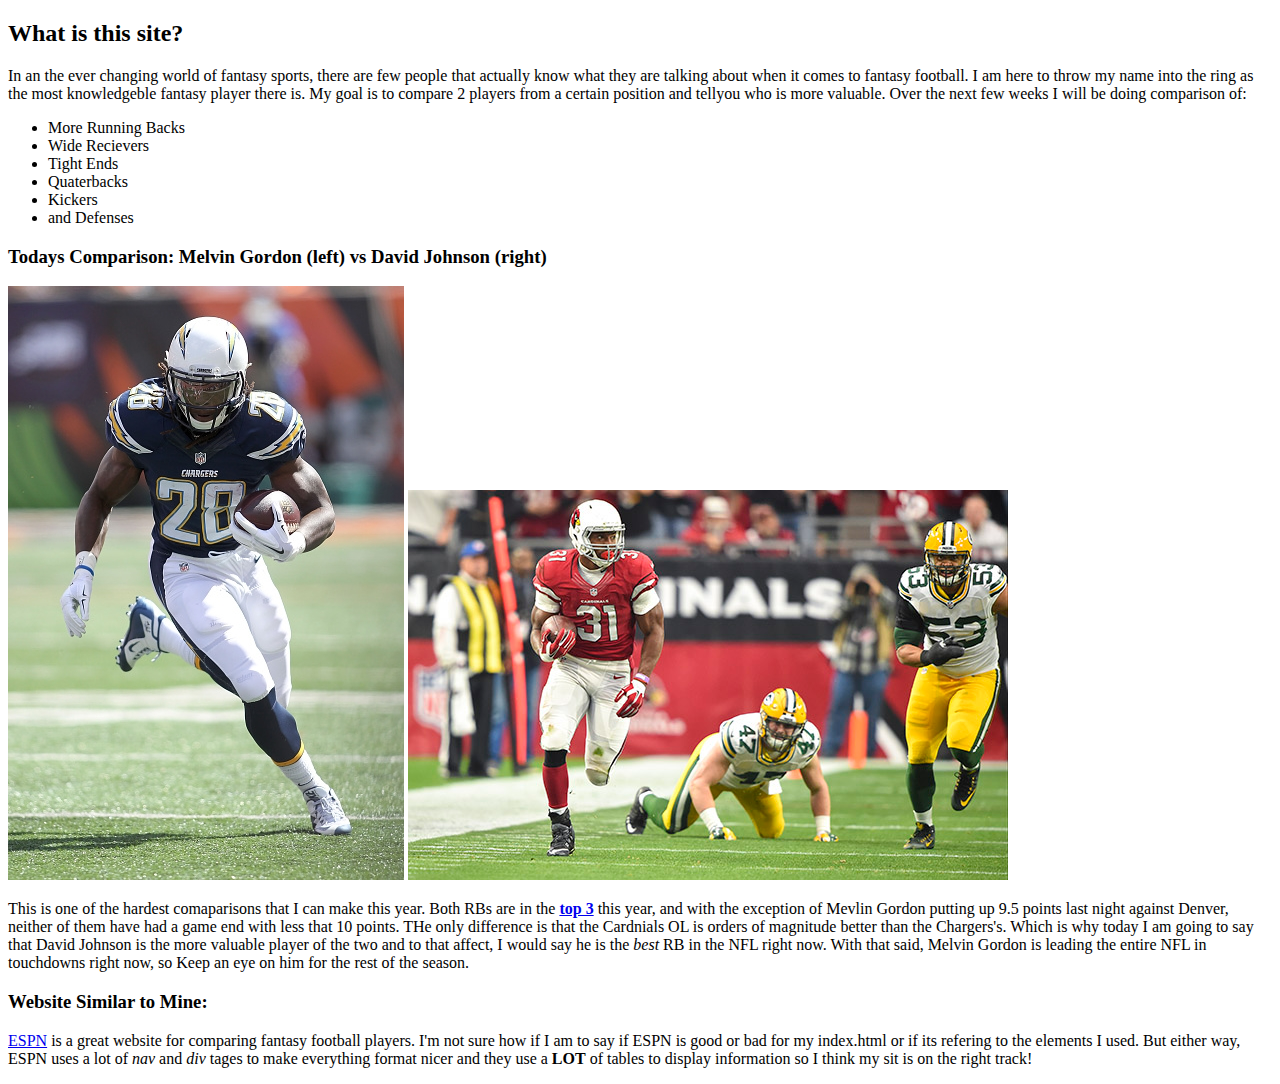
==== index.html @ 268d8ea7 "adding website similar to mine" ====
<!DOCTYPE html>
<html>
<head>
	<title>Football Player Comparison</title>
	
	<div>
	<h2>What is this site?</h2>
	<p>In an the ever changing world of fantasy sports, there are few people that actually know what they are talking about when it comes to fantasy football.  I am here to throw my name into the ring as the most knowledgeble fantasy player there is. My goal is to compare 2 players from a certain position and tellyou who is more valuable.  Over the next few weeks I will be doing comparison of:

	<ul>
		<li>More Running Backs</li>
		<li>Wide Recievers</li>
		<li>Tight Ends</li>
		<li>Quaterbacks</li>
		<li>Kickers</li>
		<li>and Defenses</li>
	</ul>
	</p>
	</div>
	<div>
		<h3>Todays Comparison: Melvin Gordon (left) vs David Johnson (right)</h3>
	</div>
	<img src="images/melvin_gordon.jpg" alt="http://blackedoutsports.sportsblog.com/posts/10180260/what-s-next-for-the-san-diego-chargers-.html">
	<img src="images/david_johnson.jpg" alt="http://www.azcardinals.com/news-and-events/article-2/No-Nerves-For-David-Johnson/7a2e97d9-eae3-46d7-9bc8-d0fc23a32eeb">
</head>
<body>
<div>
<p>This is one of the hardest comaparisons that I can make this year.  Both RBs are in the <b><a href="top_3.html">top 3</a></b> this year, and with the exception of Mevlin Gordon putting up 9.5 points last night against Denver, neither of them have had a game end with less that 10 points.  THe only difference is that the Cardnials OL is orders of magnitude better than the Chargers's.  Which is why today I am going to say that David Johnson is the more valuable player of the two and to that affect, I would say he is the <i>best</i> RB in the NFL right now. With that said, Melvin Gordon is leading the entire NFL in touchdowns right now, so Keep an eye on him for the rest of the season.
</p>
</div>
<div>
<h3>Website Similar to Mine:</h3>
	<p><a href="http://www.espn.com">ESPN</a> is a great website for comparing fantasy football players.  I'm not sure how if I am to say if ESPN is good or bad for my index.html or if its refering to the elements I used.  But either way, ESPN uses a lot of <i>nav</i> and <i>div</i> tages to make everything format nicer and they use a <b>LOT</b> of tables to display information so I think my sit is on the right track!</p>
</div>

</body>
</html>
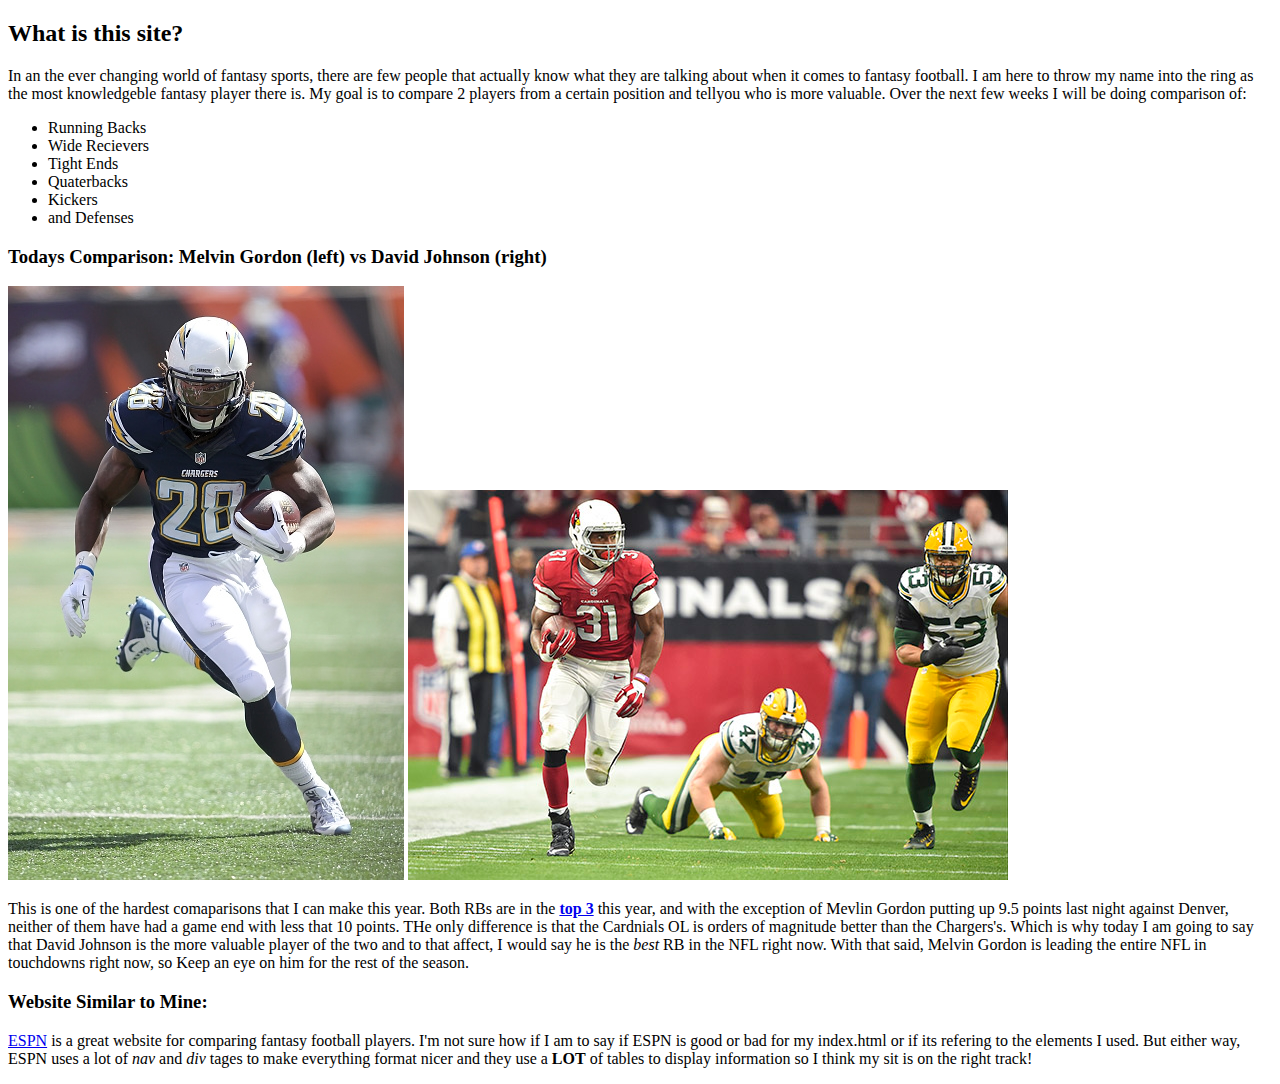
==== commit 23a03353: "chage wording in index" ====
--- a/index.html
+++ b/index.html
@@ -8,7 +8,7 @@
 	<p>In an the ever changing world of fantasy sports, there are few people that actually know what they are talking about when it comes to fantasy football.  I am here to throw my name into the ring as the most knowledgeble fantasy player there is. My goal is to compare 2 players from a certain position and tellyou who is more valuable.  Over the next few weeks I will be doing comparison of:
 
 	<ul>
-		<li>More Running Backs</li>
+		<li>Running Backs</li>
 		<li>Wide Recievers</li>
 		<li>Tight Ends</li>
 		<li>Quaterbacks</li>
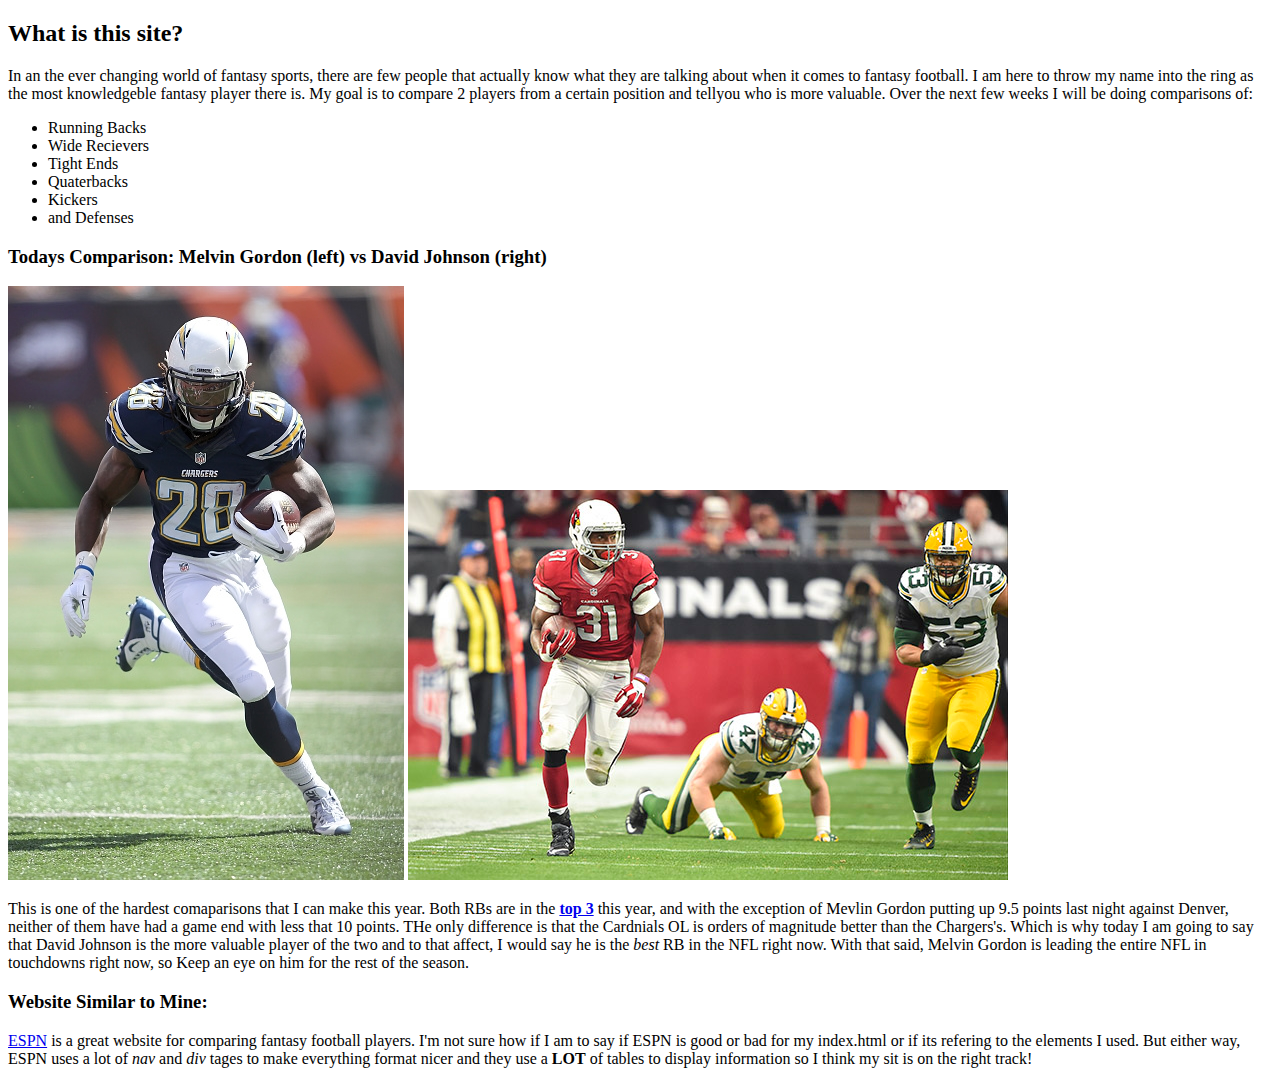
==== commit 89c6c14b: "wording change in index" ====
--- a/index.html
+++ b/index.html
@@ -5,7 +5,7 @@
 	
 	<div>
 	<h2>What is this site?</h2>
-	<p>In an the ever changing world of fantasy sports, there are few people that actually know what they are talking about when it comes to fantasy football.  I am here to throw my name into the ring as the most knowledgeble fantasy player there is. My goal is to compare 2 players from a certain position and tellyou who is more valuable.  Over the next few weeks I will be doing comparison of:
+	<p>In an the ever changing world of fantasy sports, there are few people that actually know what they are talking about when it comes to fantasy football.  I am here to throw my name into the ring as the most knowledgeble fantasy player there is. My goal is to compare 2 players from a certain position and tellyou who is more valuable.  Over the next few weeks I will be doing comparisons of:
 
 	<ul>
 		<li>Running Backs</li>
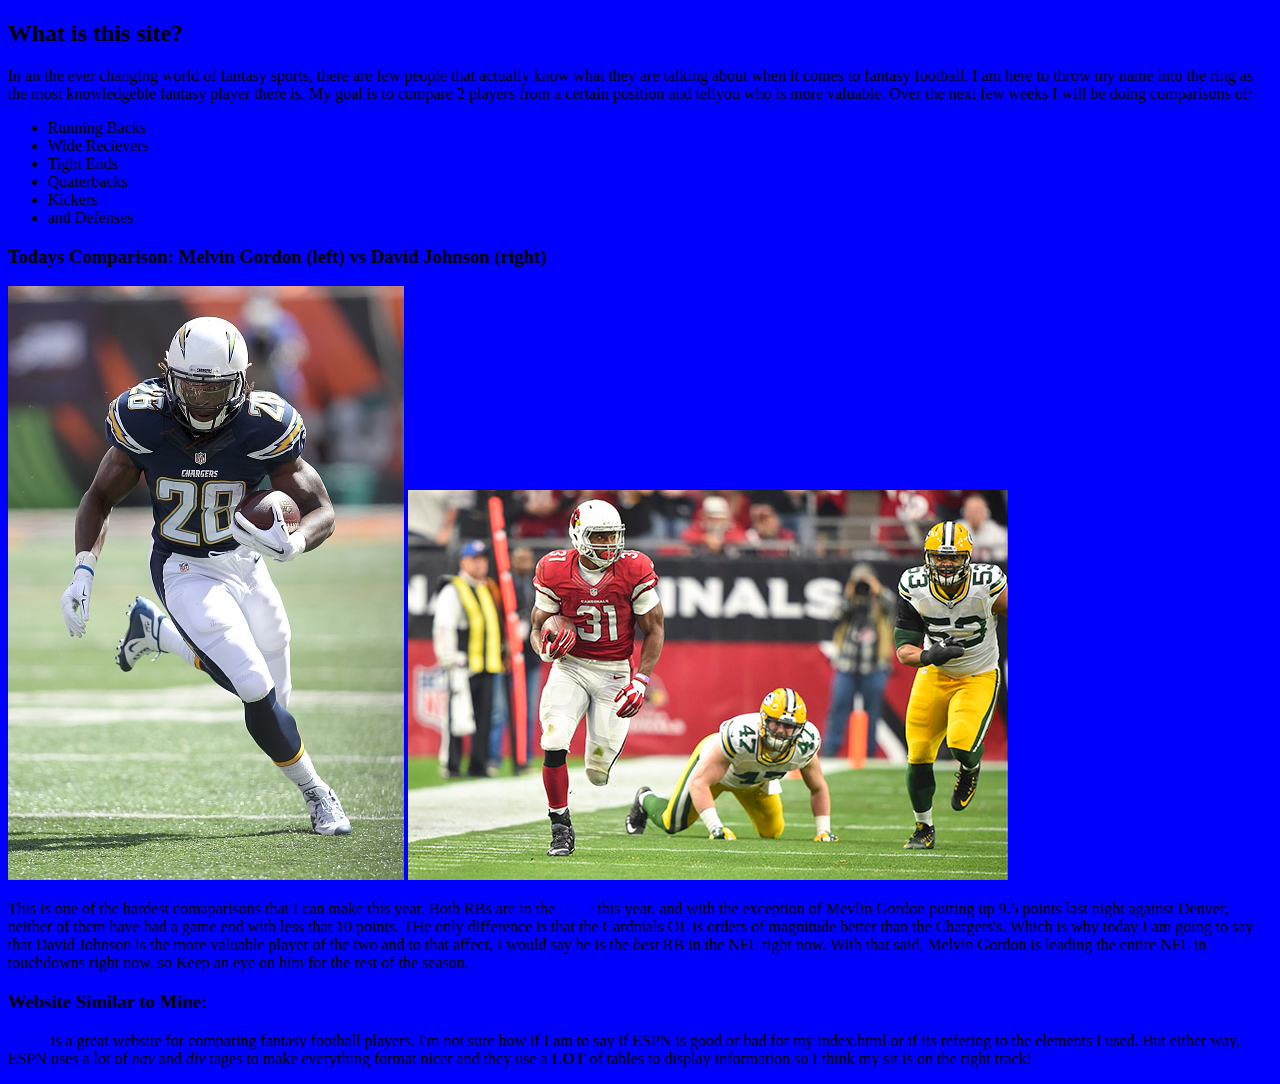
==== commit ff5fd200: "linking html files to css file" ====
--- a/index.html
+++ b/index.html
@@ -1,6 +1,7 @@
 <!DOCTYPE html>
 <html>
 <head>
+	<link rel="stylesheet" type="text/css" href="styles.css">
 	<title>Football Player Comparison</title>
 	
 	<div>
@@ -31,7 +32,7 @@
 <div>
 <h3>Website Similar to Mine:</h3>
 	<p><a href="http://www.espn.com">ESPN</a> is a great website for comparing fantasy football players.  I'm not sure how if I am to say if ESPN is good or bad for my index.html or if its refering to the elements I used.  But either way, ESPN uses a lot of <i>nav</i> and <i>div</i> tages to make everything format nicer and they use a <b>LOT</b> of tables to display information so I think my sit is on the right track!</p>
+	
 </div>
-
 </body>
 </html>--- a/styles.css
+++ b/styles.css
@@ -0,0 +1,3 @@
+body {
+	background: blue;
+}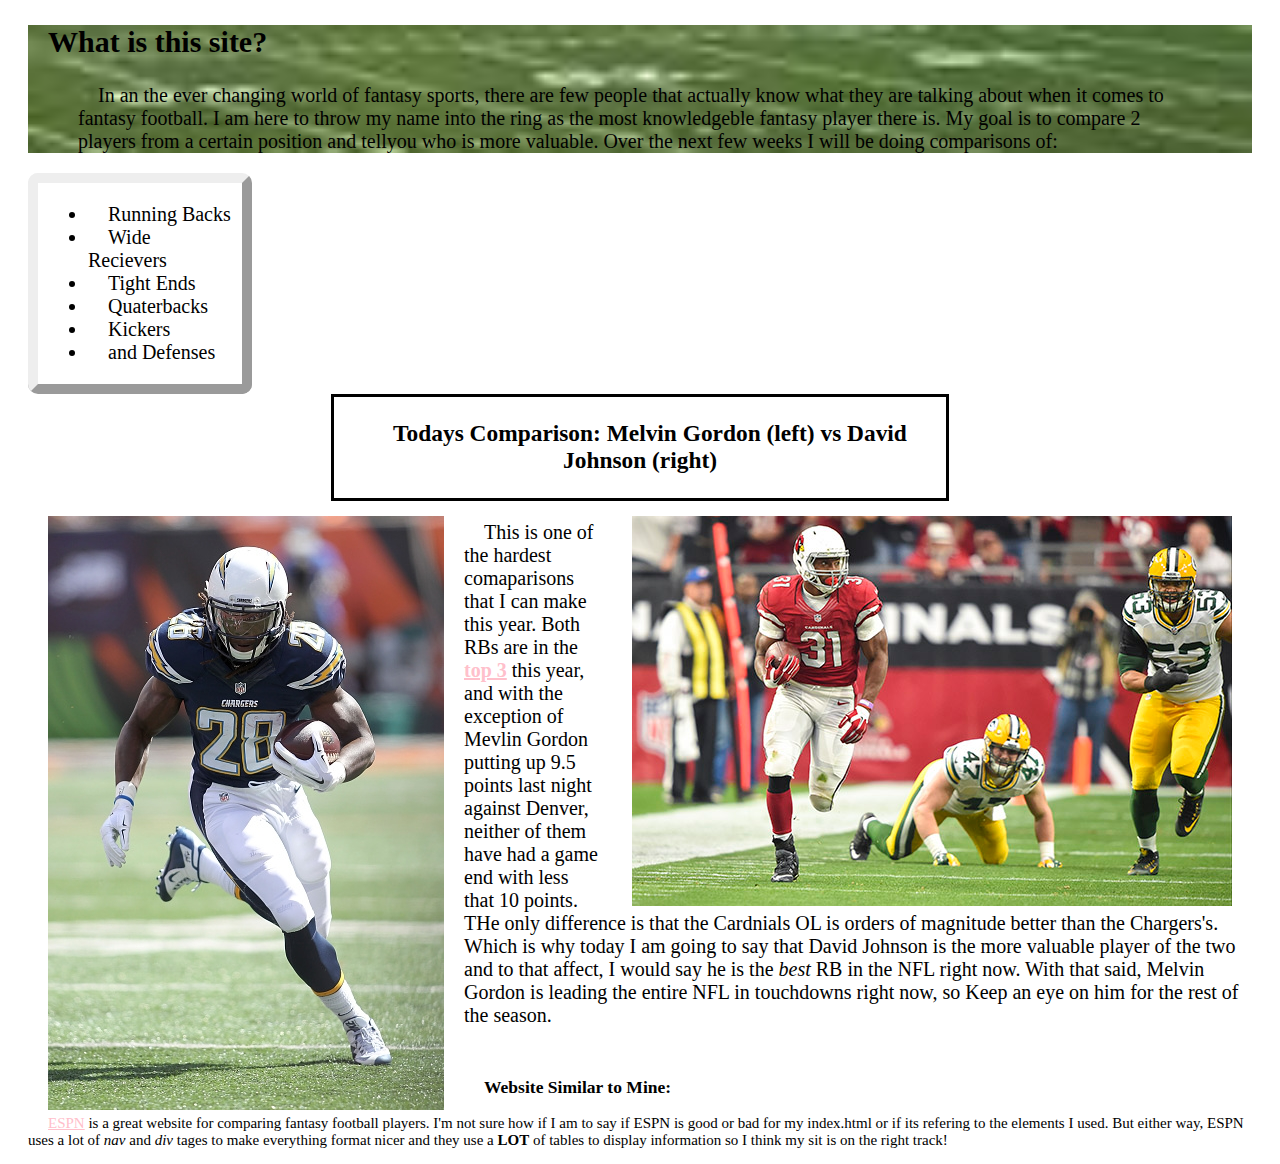
==== commit 9922c485: "complete css for webpage" ====
--- a/index.html
+++ b/index.html
@@ -4,10 +4,13 @@
 	<link rel="stylesheet" type="text/css" href="styles.css">
 	<title>Football Player Comparison</title>
 	
-	<div>
+	<div id="site-intro">
 	<h2>What is this site?</h2>
-	<p>In an the ever changing world of fantasy sports, there are few people that actually know what they are talking about when it comes to fantasy football.  I am here to throw my name into the ring as the most knowledgeble fantasy player there is. My goal is to compare 2 players from a certain position and tellyou who is more valuable.  Over the next few weeks I will be doing comparisons of:
-
+		<div class="intro-statment">
+		<p>In an the ever changing world of fantasy sports, there are few people that actually know what they are talking about when it comes to fantasy football.  I am here to throw my name into the ring as the most knowledgeble fantasy player there is. My goal is to compare 2 players from a certain position and tellyou who is more valuable.  Over the next few weeks I will be doing comparisons of:</p>
+		</div>
+	</div>
+	<div id="position-list">
 	<ul>
 		<li>Running Backs</li>
 		<li>Wide Recievers</li>
@@ -16,21 +19,22 @@
 		<li>Kickers</li>
 		<li>and Defenses</li>
 	</ul>
+	</div>
+	<div class="daily-comparison">
+		<h3>Todays Comparison: Melvin Gordon (left) vs David Johnson (right)</h3>
+	</div>
+	<div class="player-images">
+		<div id="melvin_gordon"><img src="images/melvin_gordon.jpg" alt="http://blackedoutsports.sportsblog.com/posts/10180260/what-s-next-for-the-san-diego-chargers-.html"></div>
+		<div id="david_johnson"><img src="images/david_johnson.jpg" alt="http://www.azcardinals.com/news-and-events/article-2/No-Nerves-For-David-Johnson/7a2e97d9-eae3-46d7-9bc8-d0fc23a32eeb"></div>
+	</div>
+</head>
+<body>
+	<div>
+		<p>This is one of the hardest comaparisons that I can make this year.  Both RBs are in the <b><a href="top_3.html">top 3</a></b> this year, and with the exception of Mevlin Gordon putting up 9.5 points last night against Denver, neither of them have had a game end with less that 10 points.  THe only difference is that the Cardnials OL is orders of magnitude better than the Chargers's.  Which is why today I am going to say that David Johnson is the more valuable player of the two and to that affect, I would say he is the <i>best</i> RB in the NFL right now. With that said, Melvin Gordon is leading the entire NFL in touchdowns right now, so Keep an eye on him for the rest of the season.
 	</p>
 	</div>
-	<div>
-		<h3>Todays Comparison: Melvin Gordon (left) vs David Johnson (right)</h3>
-	</div>
-	<img src="images/melvin_gordon.jpg" alt="http://blackedoutsports.sportsblog.com/posts/10180260/what-s-next-for-the-san-diego-chargers-.html">
-	<img src="images/david_johnson.jpg" alt="http://www.azcardinals.com/news-and-events/article-2/No-Nerves-For-David-Johnson/7a2e97d9-eae3-46d7-9bc8-d0fc23a32eeb">
-</head>
-<body>
-<div>
-<p>This is one of the hardest comaparisons that I can make this year.  Both RBs are in the <b><a href="top_3.html">top 3</a></b> this year, and with the exception of Mevlin Gordon putting up 9.5 points last night against Denver, neither of them have had a game end with less that 10 points.  THe only difference is that the Cardnials OL is orders of magnitude better than the Chargers's.  Which is why today I am going to say that David Johnson is the more valuable player of the two and to that affect, I would say he is the <i>best</i> RB in the NFL right now. With that said, Melvin Gordon is leading the entire NFL in touchdowns right now, so Keep an eye on him for the rest of the season.
-</p>
-</div>
-<div>
-<h3>Website Similar to Mine:</h3>
+	<div class="similar-site">
+	<h3>Website Similar to Mine:</h3>
 	<p><a href="http://www.espn.com">ESPN</a> is a great website for comparing fantasy football players.  I'm not sure how if I am to say if ESPN is good or bad for my index.html or if its refering to the elements I used.  But either way, ESPN uses a lot of <i>nav</i> and <i>div</i> tages to make everything format nicer and they use a <b>LOT</b> of tables to display information so I think my sit is on the right track!</p>
 	
 </div>
--- a/styles.css
+++ b/styles.css
@@ -1,3 +1,69 @@
+a:link {
+	color: pink;
+}
+
+a:visited {
+	color: green;
+}
+
 body {
-	background: blue;
+	font-size: 20px;
+	padding-left: 20px;
+	padding-right: 20px;
+	text-align: left;
+	text-indent: 20px;
+}
+
+#david_johnson {
+	float: right;
+	margin-left: 10px;
+	margin-right: 20px;
+}
+
+#melvin_gordon {
+	float: left;
+	margin-left: 50px
+	margin-right: 10px;
+	padding-right: 20px;
+}
+
+#site-intro {
+	background-image: url('images/football_field.jpeg');
+	background-size: cover;
+	background-repeat: no-repeat;
+
+}
+
+#position-list {
+	border: outset;
+	border-radius: 10px;
+	border-width: 10px;
+	padding-left: 10px;
+	padding-right: 10px;
+	width: 15%;
+}
+
+.daily-comparison {
+	border: solid;
+	font-family: impact;
+	margin: auto;
+	position: static;
+	text-align: center;
+	width: 50%;
+}
+
+.similar-site {
+	font-size: 15px;
+	margin-top: 50px;
+}
+
+.player-images {
+	margin-top: 15px;
+}
+
+.intro-statment {
+	margin-left: 50px;
+	margin-right: 50px;
+	margin-top: 10px;
+	margin-bottom: 10px;
 }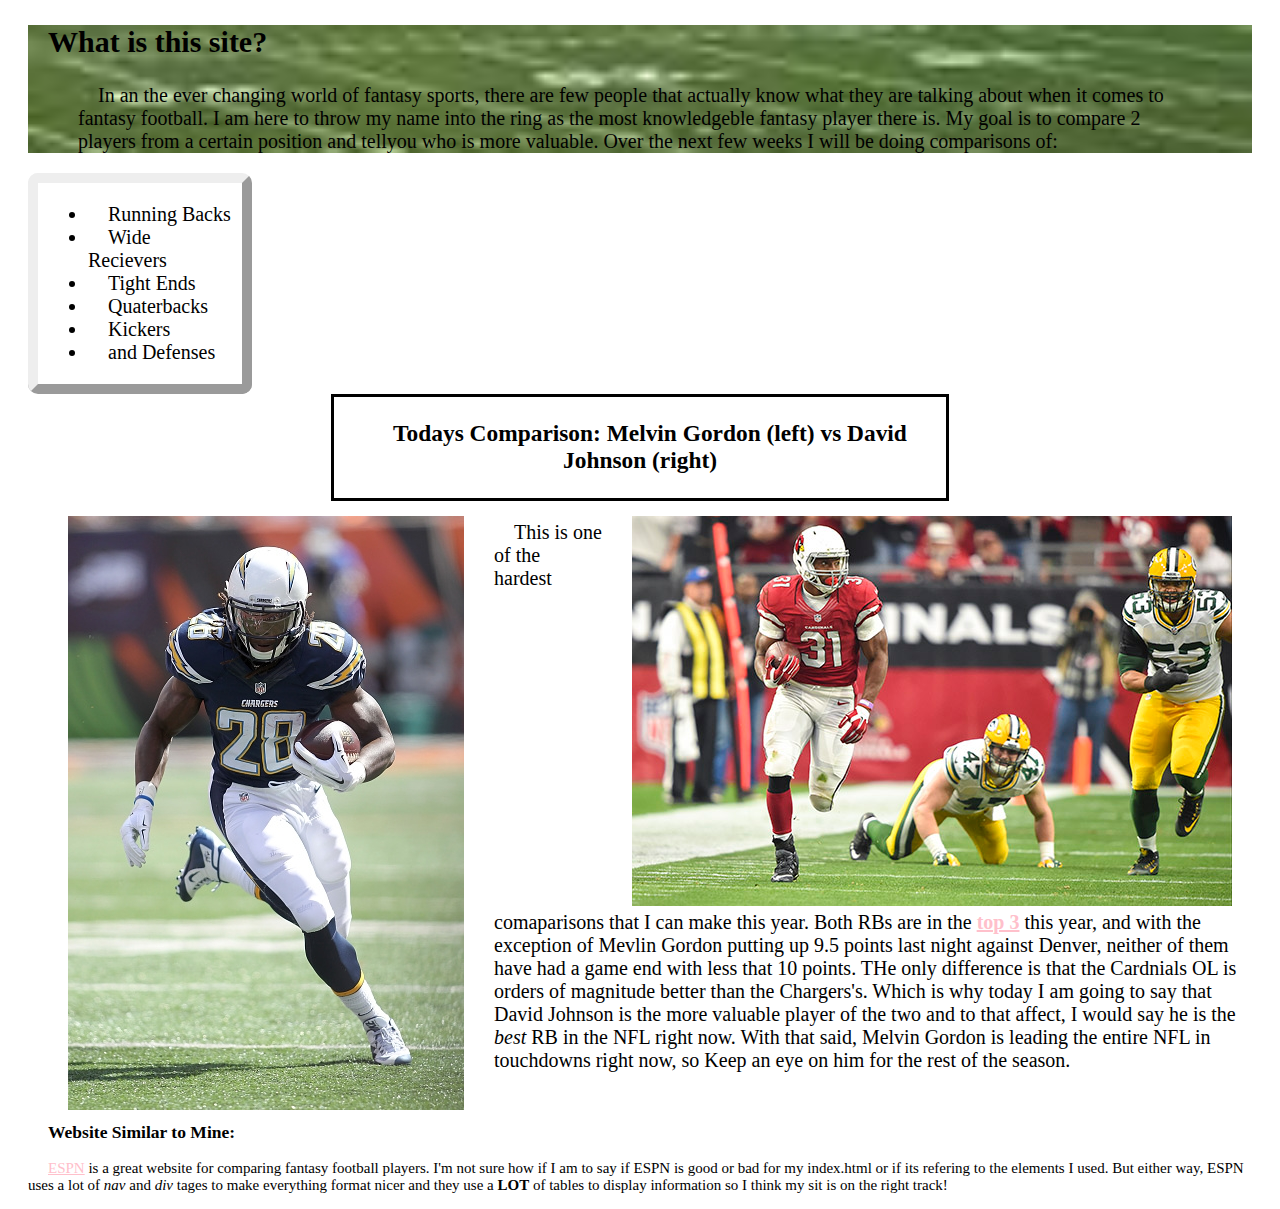
==== commit 69c779db: "add media query" ====
--- a/index.html
+++ b/index.html
@@ -1,42 +1,42 @@
 <!DOCTYPE html>
 <html>
-<head>
-	<link rel="stylesheet" type="text/css" href="styles.css">
-	<title>Football Player Comparison</title>
+	<head>
+		<link rel="stylesheet" type="text/css" href="styles.css">
+		<title>Football Player Comparison</title>
 	
-	<div id="site-intro">
-	<h2>What is this site?</h2>
-		<div class="intro-statment">
-		<p>In an the ever changing world of fantasy sports, there are few people that actually know what they are talking about when it comes to fantasy football.  I am here to throw my name into the ring as the most knowledgeble fantasy player there is. My goal is to compare 2 players from a certain position and tellyou who is more valuable.  Over the next few weeks I will be doing comparisons of:</p>
+		<div id="site-intro">
+			<h2>What is this site?</h2>
+			<div class="intro-statment">
+			<p>In an the ever changing world of fantasy sports, there are few people that actually know what they are talking about when it comes to fantasy football.  I am here to throw my name into the ring as the most knowledgeble fantasy player there is. My goal is to compare 2 players from a certain position and tellyou who is more valuable.  Over the next few weeks I will be doing comparisons of:</p>
+			</div>
 		</div>
-	</div>
-	<div id="position-list">
-	<ul>
-		<li>Running Backs</li>
-		<li>Wide Recievers</li>
-		<li>Tight Ends</li>
-		<li>Quaterbacks</li>
-		<li>Kickers</li>
-		<li>and Defenses</li>
-	</ul>
-	</div>
-	<div class="daily-comparison">
-		<h3>Todays Comparison: Melvin Gordon (left) vs David Johnson (right)</h3>
-	</div>
-	<div class="player-images">
-		<div id="melvin_gordon"><img src="images/melvin_gordon.jpg" alt="http://blackedoutsports.sportsblog.com/posts/10180260/what-s-next-for-the-san-diego-chargers-.html"></div>
-		<div id="david_johnson"><img src="images/david_johnson.jpg" alt="http://www.azcardinals.com/news-and-events/article-2/No-Nerves-For-David-Johnson/7a2e97d9-eae3-46d7-9bc8-d0fc23a32eeb"></div>
-	</div>
-</head>
-<body>
-	<div>
-		<p>This is one of the hardest comaparisons that I can make this year.  Both RBs are in the <b><a href="top_3.html">top 3</a></b> this year, and with the exception of Mevlin Gordon putting up 9.5 points last night against Denver, neither of them have had a game end with less that 10 points.  THe only difference is that the Cardnials OL is orders of magnitude better than the Chargers's.  Which is why today I am going to say that David Johnson is the more valuable player of the two and to that affect, I would say he is the <i>best</i> RB in the NFL right now. With that said, Melvin Gordon is leading the entire NFL in touchdowns right now, so Keep an eye on him for the rest of the season.
-	</p>
-	</div>
-	<div class="similar-site">
-	<h3>Website Similar to Mine:</h3>
-	<p><a href="http://www.espn.com">ESPN</a> is a great website for comparing fantasy football players.  I'm not sure how if I am to say if ESPN is good or bad for my index.html or if its refering to the elements I used.  But either way, ESPN uses a lot of <i>nav</i> and <i>div</i> tages to make everything format nicer and they use a <b>LOT</b> of tables to display information so I think my sit is on the right track!</p>
-	
-</div>
-</body>
+		<div id="position-list">
+		<ul>
+			<li>Running Backs</li>
+			<li>Wide Recievers</li>
+			<li>Tight Ends</li>
+			<li>Quaterbacks</li>
+			<li>Kickers</li>
+			<li>and Defenses</li>
+		</ul>
+		</div>
+		<div class="daily-comparison">
+			<h3>Todays Comparison: Melvin Gordon (left) vs David Johnson (right)</h3>
+		</div>
+		<div class="player-images">
+			<div id="melvin_gordon"><img src="images/melvin_gordon.jpg" alt="http://blackedoutsports.sportsblog.com/posts/10180260/what-s-next-for-the-san-diego-chargers-.html"></div>
+			<div id="david_johnson"><img src="images/david_johnson.jpg" alt="http://www.azcardinals.com/news-and-events/article-2/No-Nerves-For-David-Johnson/7a2e97d9-eae3-46d7-9bc8-d0fc23a32eeb"></div>
+		</div>
+	</head>
+
+	<body>
+		<div>
+			<p>This is one of the hardest comaparisons that I can make this year.  Both RBs are in the <b><a href="top_3.html">top 3</a></b> this year, and with the exception of Mevlin Gordon putting up 9.5 points last night against Denver, neither of them have had a game end with less that 10 points.  THe only difference is that the Cardnials OL is orders of magnitude better than the Chargers's.  Which is why today I am going to say that David Johnson is the more valuable player of the two and to that affect, I would say he is the <i>best</i> RB in the NFL right now. With that said, Melvin Gordon is leading the entire NFL in touchdowns right now, so Keep an eye on him for the rest of the season.	
+			</p>
+		</div>
+		<div class="similar-site">
+		<h3>Website Similar to Mine:</h3>
+		<p><a href="http://www.espn.com">ESPN</a> is a great website for comparing fantasy football players.  I'm not sure how if I am to say if ESPN is good or bad for my index.html or if its refering to the elements I used.  But either way, ESPN uses a lot of <i>nav</i> and <i>div</i> tages to make everything format nicer and they use a <b>LOT</b> of tables to display information so I think my sit is on the right track!</p>
+		</div>
+	</body>
 </html>--- a/styles.css
+++ b/styles.css
@@ -1,3 +1,9 @@
+@media screen and (max-width: 700px) {
+	body {
+		font-size: 8em;
+	}
+}
+
 a:link {
 	color: pink;
 }
@@ -22,7 +28,7 @@
 
 #melvin_gordon {
 	float: left;
-	margin-left: 50px
+	margin-left: 20px;
 	margin-right: 10px;
 	padding-right: 20px;
 }
